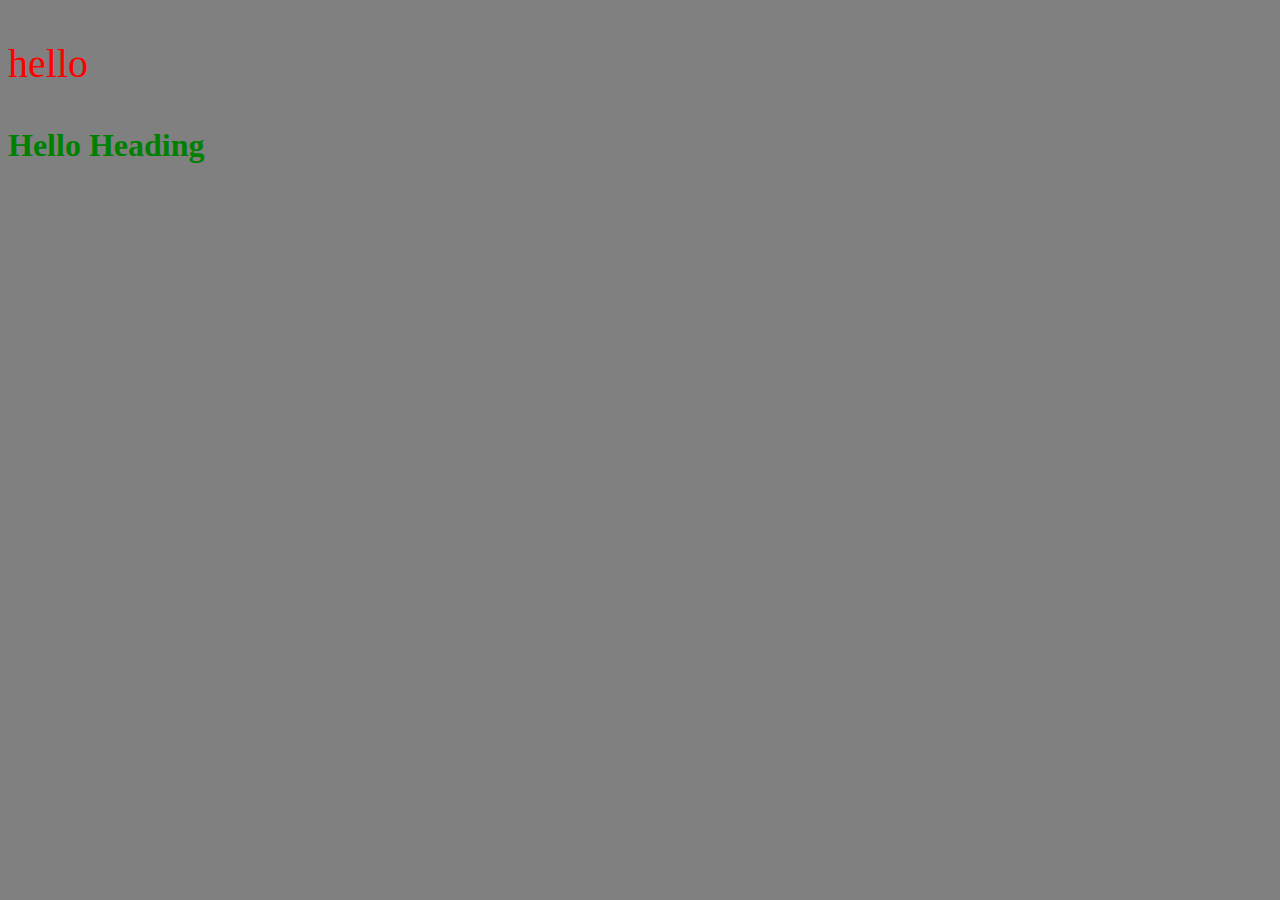
==== linkingResources.html @ 71638c30 "linking resources" ====
<!DOCTYPE html>
<html lang="en">
<head>
    <script src="LR.js"></script>
    <link rel="stylesheet" href="style.css">
    <script type="text/javascript">
    const person = {
        firstName: "AJIT",
        lastName: "BHAIK"
    }
    console.log(person)
    </script>
    <style>
        body {
            background-color: gray;
        }
    </style>
</head>
<body>
    <p>hello </p>
    <h1 style="color: green;">Hello Heading</h1>
    <script type="text/javascript">
        console.log("From same file but from body")
    </script>
    <script src="LR.js"></script>
    <link rel="stylesheet" href="style.css">
</body>
</html>
---- style.css ----
p {
    color: red;
    font-size: 40px;
}
---- style.css ----
p {
    color: red;
    font-size: 40px;
}
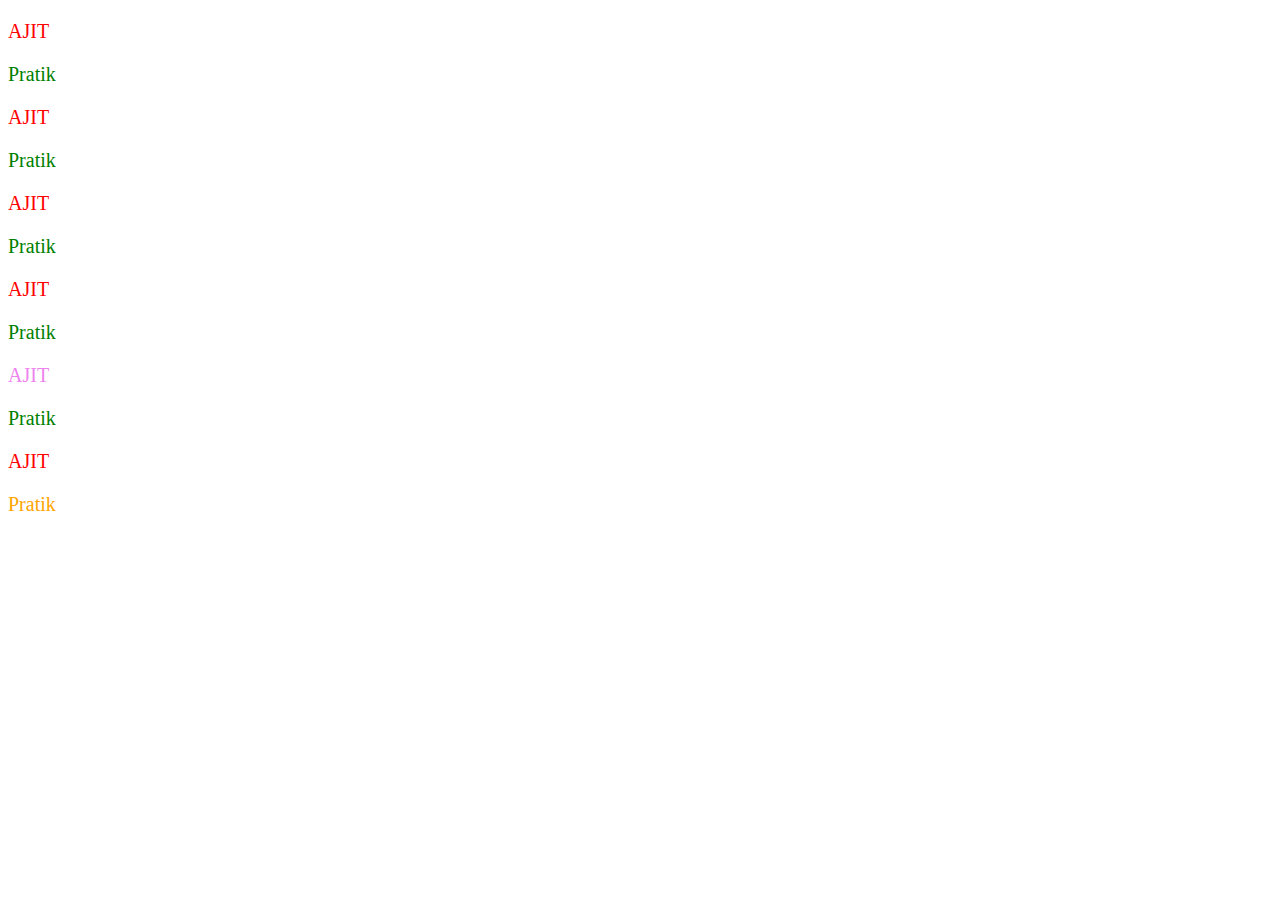
==== commit 9a479665: "CSS start" ====
--- a/linkingResources.html
+++ b/linkingResources.html
@@ -10,15 +10,40 @@
     }
     console.log(person)
     </script>
-    <style>
+    <!-- <style>
         body {
             background-color: gray;
         }
-    </style>
+    </style> -->
 </head>
 <body>
-    <p>hello </p>
-    <h1 style="color: green;">Hello Heading</h1>
+    <!-- <p class="c1 c2 c3">hello </p> -->
+    <!-- <p class="c1 c2">hello </p>
+    <p class="c1">hello </p> -->
+    <div>
+        <p data-name="ajit">AJIT</p>
+        <p data-name="pratik">Pratik</p>
+        <p data-name="ajit">AJIT</p>
+        <p data-name="pratik">Pratik</p>
+        <p data-name="ajit">AJIT</p>
+        <p data-name="pratik">Pratik</p>
+        <p data-name="ajit">AJIT</p>
+        <p data-name="pratik">Pratik</p>
+        <p data-name="ajit">AJIT</p>
+        <p data-name="pratik">Pratik</p>
+        <p data-name="ajit">AJIT</p>
+        <p data-name="pratik">Pratik</p>
+        <!-- <section>
+            <p>Harshal</p>
+            <section>
+                <p>Harshal</p>
+                <section>
+                    <p>Harshal</p>
+                </section>
+            </section>
+        </section> -->
+    </div>
+    <!-- <h1 style="color: green;">Hello Heading</h1> -->
     <script type="text/javascript">
         console.log("From same file but from body")
     </script>
--- a/style.css
+++ b/style.css
@@ -1,4 +1,92 @@
+/* 
+commented lines
+*/
+
+/* p { 
+    color: red; 
+    font-size: 20px; 
+} */
+
+/* * --- Universal Selector
+p, div --- Tag selector
+.classname --- class selector 
+.class1.class2 --multiclass selector
+#idname --- Id selector 
+div > p --- nested selector 
+p[data-name="ajit"] --- attribute selector
+*/
+
+/* .c1.c2 {
+    color: green;
+    font-size: 20px;
+} */
+
+/* 
 p {
+    color: green;
+    font-size: 28px;
+} 
+
+div p {
+    color: blue;
+    font-size: 34px;
+}
+
+div > p {
     color: red;
-    font-size: 40px;
-}+    font-size: 34px;
+} */
+/* p[data-name] {
+    color: pink
+} */
+/* p[data-name="ajit"] {
+    color: pink
+} */
+
+
+/* combinators */
+/* div > p ---- all child p tags in all div tag, it will ignore grand childrens  */
+/* div p --- all p tags, includig child, grand-child, grannd-grand-child */
+
+/* pseudo- classes */
+
+/* child pseudo classes */
+/* div > p:first-child {
+    color:blueviolet
+}
+
+div > p:nth-child(2) {
+    color:orange
+}
+div p:nth-child(n+3) {
+    color:red
+} */
+/* div > p:nth-child(3n) {
+    color:red;
+    font-size: 20px;
+} */
+/* div > p:nth-child(3n+1) {
+    color:red;
+    font-size: 20px;
+} */
+/* div p:nth-child(-n+3) {
+    color:red;
+    font-size: 20px;
+} */
+div p:nth-child(odd) {
+    color:red;
+    font-size: 20px;
+}
+div p:nth-child(even) {
+    color:green;
+    font-size: 20px;
+}
+
+div p:last-child {
+    color:orange;
+    font-size: 20px;
+}
+div p:nth-last-child(4) {
+    color:violet;
+    font-size: 20px;
+}
--- a/style.css
+++ b/style.css
@@ -1,4 +1,92 @@
+/* 
+commented lines
+*/
+
+/* p { 
+    color: red; 
+    font-size: 20px; 
+} */
+
+/* * --- Universal Selector
+p, div --- Tag selector
+.classname --- class selector 
+.class1.class2 --multiclass selector
+#idname --- Id selector 
+div > p --- nested selector 
+p[data-name="ajit"] --- attribute selector
+*/
+
+/* .c1.c2 {
+    color: green;
+    font-size: 20px;
+} */
+
+/* 
 p {
+    color: green;
+    font-size: 28px;
+} 
+
+div p {
+    color: blue;
+    font-size: 34px;
+}
+
+div > p {
     color: red;
-    font-size: 40px;
-}+    font-size: 34px;
+} */
+/* p[data-name] {
+    color: pink
+} */
+/* p[data-name="ajit"] {
+    color: pink
+} */
+
+
+/* combinators */
+/* div > p ---- all child p tags in all div tag, it will ignore grand childrens  */
+/* div p --- all p tags, includig child, grand-child, grannd-grand-child */
+
+/* pseudo- classes */
+
+/* child pseudo classes */
+/* div > p:first-child {
+    color:blueviolet
+}
+
+div > p:nth-child(2) {
+    color:orange
+}
+div p:nth-child(n+3) {
+    color:red
+} */
+/* div > p:nth-child(3n) {
+    color:red;
+    font-size: 20px;
+} */
+/* div > p:nth-child(3n+1) {
+    color:red;
+    font-size: 20px;
+} */
+/* div p:nth-child(-n+3) {
+    color:red;
+    font-size: 20px;
+} */
+div p:nth-child(odd) {
+    color:red;
+    font-size: 20px;
+}
+div p:nth-child(even) {
+    color:green;
+    font-size: 20px;
+}
+
+div p:last-child {
+    color:orange;
+    font-size: 20px;
+}
+div p:nth-last-child(4) {
+    color:violet;
+    font-size: 20px;
+}
